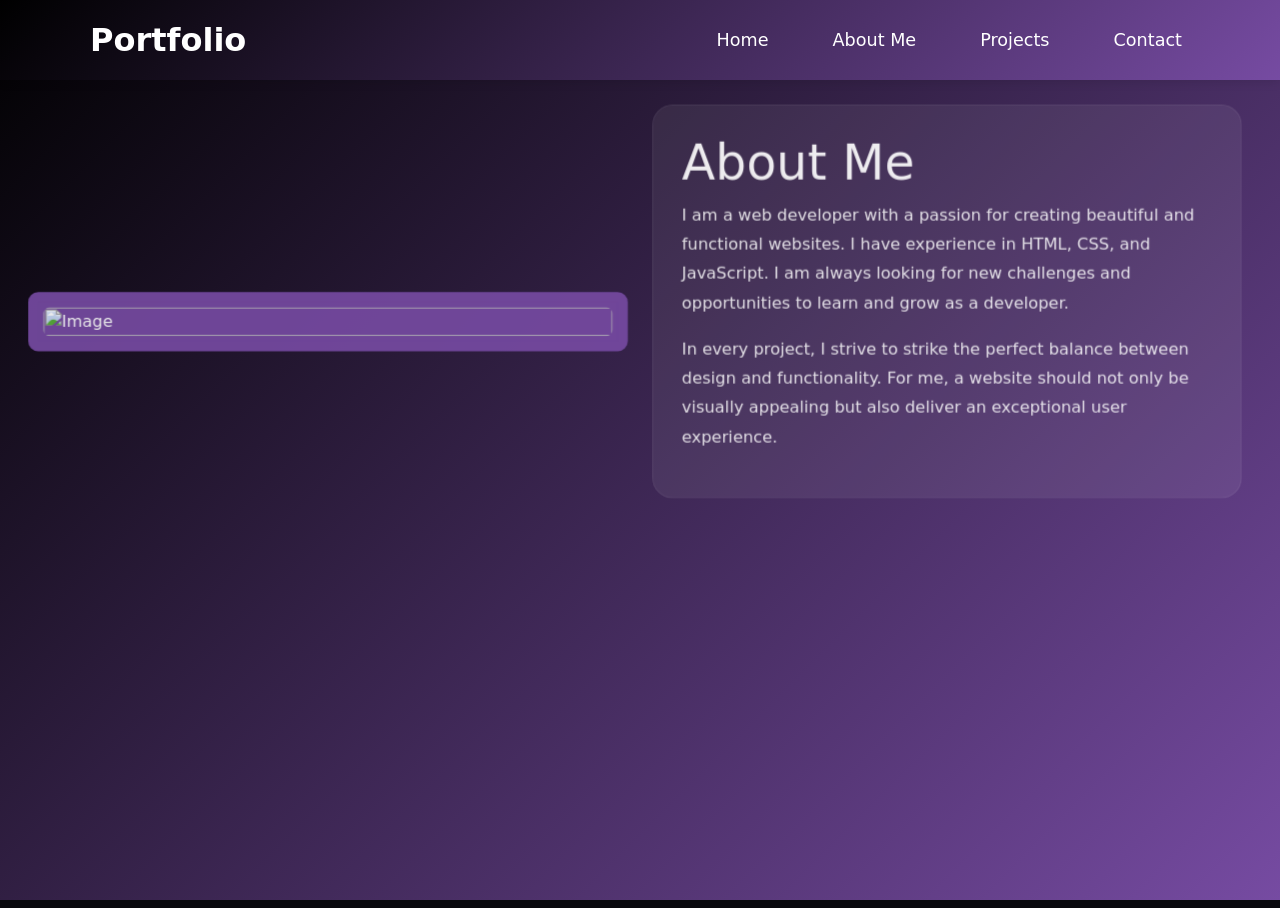
==== About Me.html @ 09d75dd5 "Add files via upload" ====
<html lang="en">
  <head>
    <meta charset="UTF-8" />
    <meta name="viewport" content="width=device-width, initial-scale=1.0" />
    <link
      href="https://cdn.jsdelivr.net/npm/bootstrap@5.0.2/dist/css/bootstrap.min.css"
      rel="stylesheet"
      integrity="sha384-EVSTQN3/azprG1Anm3QDgpJLIm9Nao0Yz1ztcQTwFspd3yD65VohhpuuCOmLASjC"
      crossorigin="anonymous"
    />

    <title>Portfolio</title>
    <link rel="stylesheet" href="style.css" />
  </head>
  <body>
    <div class="bg-custom-about-me page-wrapper">
      <nav class="navbar">
        <div class="navbar-container">
          <div class="navbar-logo">
            <a href="Home Page.html">Portfolio</a>
          </div>
          <ul class="nav-menu">
            <li class="nav-item">
              <a href="Home Page.html" class="nav-link">Home</a>
            </li>
            <li class="nav-item">
              <a href="About Me.html" class="nav-link">About Me</a>
            </li>
            <li class="nav-item">
              <a href="Projects.html" class="nav-link">Projects</a>
            </li>
            <li class="nav-item">
              <a href="Contact.html" class="nav-link">Contact</a>
            </li>
          </ul>
          <div class="hamburger">
            <span></span>
            <span></span>
            <span></span>
          </div>
        </div>
      </nav>
      <main class="page-section main-content">
        <section class="hero-grid">
          <div class="image-container-left">
            <img
              src="Images/MePortfolio.jpg"
              alt="Image"
              class="img-fluid rounded"
            />
          </div>
          <div class="hero-text">
            <h1>About Me</h1>
            <p>
              I am a web developer with a passion for creating beautiful and
              functional websites. I have experience in HTML, CSS, and
              JavaScript. I am always looking for new challenges and
              opportunities to learn and grow as a developer.
            </p>
            <p>
              In every project, I strive to strike the perfect balance between
              design and functionality. For me, a website should not only be
              visually appealing but also deliver an exceptional user
              experience.
            </p>
          </div>
        </section>
      </main>
    </div>
    <script
      src="https://cdn.jsdelivr.net/npm/bootstrap@5.0.2/dist/js/bootstrap.bundle.min.js"
      integrity="sha384-MrcW6ZMFYlzcLA8Nl+NtUVF0sA7MsXsP1UyJoMp4YLEuNSfAP+JcXn/tWtIaxVXM"
      crossorigin="anonymous"
    ></script>
    <script src="script.js"></script>
  </body>
</html>
---- style.css ----
/* CSS */
:root {
  --bg: #08080d;
  --surface: rgba(255, 255, 255, 0.08);
  --surface-strong: rgba(255, 255, 255, 0.14);
  --accent: #764ba2;
  --accent-strong: #667eea;
  --text: #ffffff;
}
* {
  box-sizing: border-box;
}
html,
body {
  margin: 0;
  padding: 0;
  min-height: 100%;
  font-family: "Inter", system-ui, sans-serif;
  color: var(--text);
  background: var(--bg);
}
body {
  overflow-x: hidden;
  opacity: 0;
  transition: opacity 0.5s ease;
}
body.ready {
  opacity: 1;
}
body.page-exiting {
  opacity: 0;
}
.page-wrapper {
  display: grid;
  min-height: 100vh;
  grid-template-rows: auto 1fr auto;
}
.main-content {
  width: min(1180px, calc(100% - 2rem));
  margin: 0 auto;
  padding: 2rem 0;
  transform: scale(1.02);
  opacity: 0.92;
  transition: transform 0.8s ease, opacity 0.8s ease;
}
.page-wrapper.ready .main-content {
  transform: scale(1);
  opacity: 1;
}
.intro-overlay {
  position: fixed;
  inset: 0;
  z-index: 3000;
  display: grid;
  place-items: center;
  padding: 2rem;
  background: radial-gradient(circle at center, rgba(118, 75, 162, 0.9), rgba(8, 8, 13, 0.98));
  color: #fff;
  text-align: center;
}
.intro-card {
  max-width: 520px;
  padding: 2rem 2.5rem;
  border: 1px solid rgba(255, 255, 255, 0.14);
  border-radius: 26px;
  backdrop-filter: blur(10px);
  box-shadow: 0 30px 90px rgba(0, 0, 0, 0.35);
  transform: scale(0.96);
  animation: introZoom 0.85s cubic-bezier(0.22, 1, 0.36, 1) forwards;
}
.intro-card h2 {
  margin: 0 0 1rem;
  font-size: clamp(2rem, 4vw, 3rem);
}
.intro-card p {
  margin: 0;
  line-height: 1.75;
  opacity: 0.9;
}
.intro-overlay.fade-out {
  animation: overlayHide 0.7s ease forwards;
}
@keyframes introZoom {
  from {
    transform: scale(0.8);
    opacity: 0;
  }
  to {
    transform: scale(1);
    opacity: 1;
  }
}
@keyframes overlayHide {
  from {
    opacity: 1;
  }
  to {
    opacity: 0;
    visibility: hidden;
  }
}
.hero-grid,
.projects-grid,
.contact-grid {
  display: grid;
  gap: 1.5rem;
}
.hero-grid {
  grid-template-columns: repeat(auto-fit, minmax(280px, 1fr));
  align-items: center;
}
.projects-grid {
  grid-template-columns: repeat(auto-fit, minmax(240px, 1fr));
}
.contact-grid {
  grid-template-columns: repeat(auto-fit, minmax(280px, 1fr));
}
.hero-text,
.contact-info,
.contact-form,
.project-card {
  background: var(--surface);
  border: 1px solid rgba(255, 255, 255, 0.08);
  border-radius: 20px;
  padding: 1.75rem;
  backdrop-filter: blur(12px);
}
.code-snippet-container {
  margin-top: 1.5rem;
  background: rgba(0, 0, 0, 0.842);
  border: 5px solid rgb(173, 173, 173);
  border-radius: 18px;
  padding: 1rem;
}
.code-sample h3 {
  margin: 0 0 0.9rem;
  font-size: 1rem;
  color: #f3f0ff;
}
.code-sample pre {
  margin: 0;
  padding: 1rem;
  background: rgba(0, 0, 0, 0.18);
  border-radius: 14px;
  overflow-x: auto;
  font-family: ui-monospace, SFMono-Regular, Consolas, "Liberation Mono", Menlo, monospace;
  line-height: 1.6;
  white-space: pre-wrap;
}
.hero-text h1,
.contact-info h1 {
  margin-top: 0;
  font-size: clamp(2rem, 4vw, 3rem);
}
.hero-text p,
.contact-info p {
  line-height: 1.8;
  opacity: 0.95;
}
.section-heading {
  width: 100%;
  background: rgba(118, 75, 162, 0.24);
  border-radius: 14px;
  padding: 1rem 1.25rem;
  text-align: center;
  font-weight: 700;
  letter-spacing: 0.04em;
}
.contact-form label {
  display: block;
  margin-bottom: 0.85rem;
  font-size: 0.95rem;
  color: #ffffff;
}
.contact-form input,
.contact-form textarea {
  width: 100%;
  border: 1px solid rgba(255, 255, 255, 0.12);
  border-radius: 12px;
  background: rgba(255, 255, 255, 0.04);
  color: var(--text);
  padding: 0.9rem 1rem;
  margin-top: 0.35rem;
}
.contact-form textarea {
  min-height: 170px;
  resize: vertical;
}
.contact-form button {
  cursor: pointer;
  border: none;
  border-radius: 999px;
  padding: 0.95rem 1.4rem;
  background: var(--accent);
  color: var(--text);
  font-weight: 700;
  transition: transform 0.25s ease, background 0.25s ease;
}
.contact-form button:hover {
  transform: scale(1.03);
  background: var(--accent-strong);
}
.bg-custom {
  background:  linear-gradient(135deg, rgb(0, 0, 0) 0%, #764ba2 100%);
}   
.bg-custom-about-me {
  background:   linear-gradient(135deg, rgb(0, 0, 0) 0%, #764ba2 100%);
}   
.navbar {
  background: linear-gradient(135deg, rgb(0, 0, 0) 0%, #764ba2 100%);
  height: 80px;
  display: flex;
  justify-content: center;
  align-items: center;
  font-size: 1.1rem;
  position: sticky;
  top: 0;
  z-index: 999;
  box-shadow: 0 2px 10px rgba(0, 0, 0, 0.1);
}

.navbar-container {
  display: flex;
  justify-content: space-between;
  align-items: center;
  width: 100%;
  max-width: 1200px;
  padding: 0 50px;
}

.navbar-logo {
  color: #fff;
  cursor: pointer;
  font-size: 2rem;
  font-weight: bold;
}

.navbar-logo a {
  color: #fff;
  text-decoration: none;
}

.nav-menu {
  display: flex;
  list-style: none;
  gap: 3rem;
  margin: 0;
}

.nav-link {
  color: #fff;
  text-decoration: none;
  padding: 0.5rem;
  border-radius: 4px;
  transition: all 0.3s ease;
}

.nav-link:hover {
  background-color: rgba(255, 255, 255, 0.2);
  transform: scale(1.05);
}

.hamburger {
  display: none;
  flex-direction: column;
  cursor: pointer;
}

.hamburger span {
  width: 25px;
  height: 3px;
  background-color: #fff;
  margin: 5px 0;
  border-radius: 5px;
  transition: 0.3s;
}

/* Mobile Responsive */
@media screen and (max-width: 768px) {
  .navbar-container {
    padding: 0 20px;
  }

  .nav-menu {
    display: none;
    flex-direction: column;
    gap: 0;
    position: absolute;
    top: 70px;
    left: 0;
    width: 100%;
    background: linear-gradient(135deg, #667eea 0%, #764ba2 100%);
  }

  .nav-menu.active {
    display: flex;
  }

  .nav-item {
    width: 100%;
  }

  .nav-link {
    display: block;
    padding: 1.5rem;
    border-radius: 0;
  }

  .hamburger {
    display: flex;
  }
}

/* Project Cards */
.card {
  min-height: auto;
  border: none;
  border-radius: 10px;
  overflow: hidden;
  transition: all 0.3s ease;
  position: relative;
}

.card:hover {
  transform: translateY(-10px);
  box-shadow: 0 10px 30px rgba(243, 156, 41, 0.322) !important;
}

.card-images-container {
  display: flex;
  flex-direction: column;
  position: relative;
}

.card-img-top {
  height: 350px;
  object-fit: cover;
  width: 100%;
}

.card-merged .card-images-container {
  height: 350px;
  overflow: hidden;
}

.card-merged .card-img-top {
  height: 116.67px;
  flex: 1;
}

.card-text-overlay {
  position: absolute;
  bottom: 0;
  left: 0;
  right: 0;
  padding: 20px;
  background: rgba(168, 121, 180, 0.4);
  backdrop-filter: blur(10px);
  color: white;
  text-align: center;
  font-size: 1.2rem;
  font-weight: bold;
}

.card-text-overlay-shared {
  padding: 20px;
  background: rgba(157, 71, 179, 0.4);
  backdrop-filter: blur(10px);
  color: rgb(255, 255, 255);
  text-align: center;
  font-size: 1.2rem;
  font-weight: bold;
  border-radius: 10px;
  margin-bottom: 1.5rem;
}

.card-body {
  padding: 1.5rem;
}

.card-title {
  font-size: 1.25rem;
  font-weight: bold;
  color: #333;
}

.card-text {
  font-size: 0.95rem;
  color: #666;
  line-height: 1.6;
}

.services-section {
  padding: 40px 0;
}

.image-container-left {
  display: flex;
  align-items: center;
  justify-content: center;
  border: 10px solid #764ba2;
  border-radius: 10px;
  background-color: #764ba2;
  margin-top: 3px;
  margin-left: -200px;
  padding: 5px;
}

.image-container-left img {
  max-width: 100%;
  height: 100%;
  border-radius: 8px;
}

/* Responsive Design for Tablets */
@media screen and (max-width: 1280px) {
  .image-container-left {
    margin-left: -10px;
    margin-top: 40px;
  }
}

/* Responsive Design for Mobile */
@media screen and (max-width: 576px) {
  .image-container-left {
    margin-left: 0;
    margin-top: 15px;
    border: 5px solid #764ba2;
    padding: 10px;
  }
}
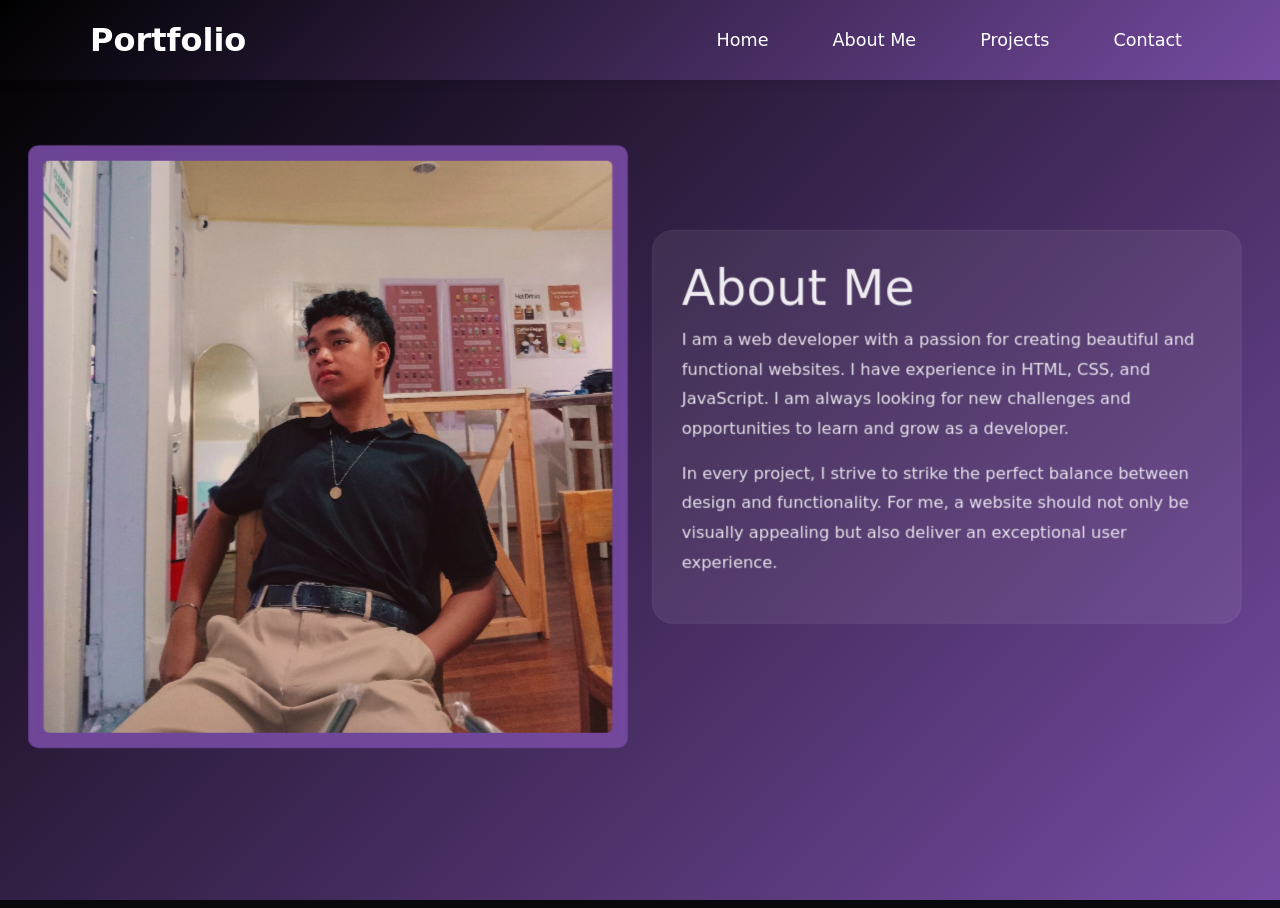
==== commit 22618645: "Update About Me.html" ====
--- a/About Me.html
+++ b/About Me.html
@@ -17,11 +17,11 @@
       <nav class="navbar">
         <div class="navbar-container">
           <div class="navbar-logo">
-            <a href="Home Page.html">Portfolio</a>
+            <a href="index.html">Portfolio</a>
           </div>
           <ul class="nav-menu">
             <li class="nav-item">
-              <a href="Home Page.html" class="nav-link">Home</a>
+              <a href="index.html" class="nav-link">Home</a>
             </li>
             <li class="nav-item">
               <a href="About Me.html" class="nav-link">About Me</a>
